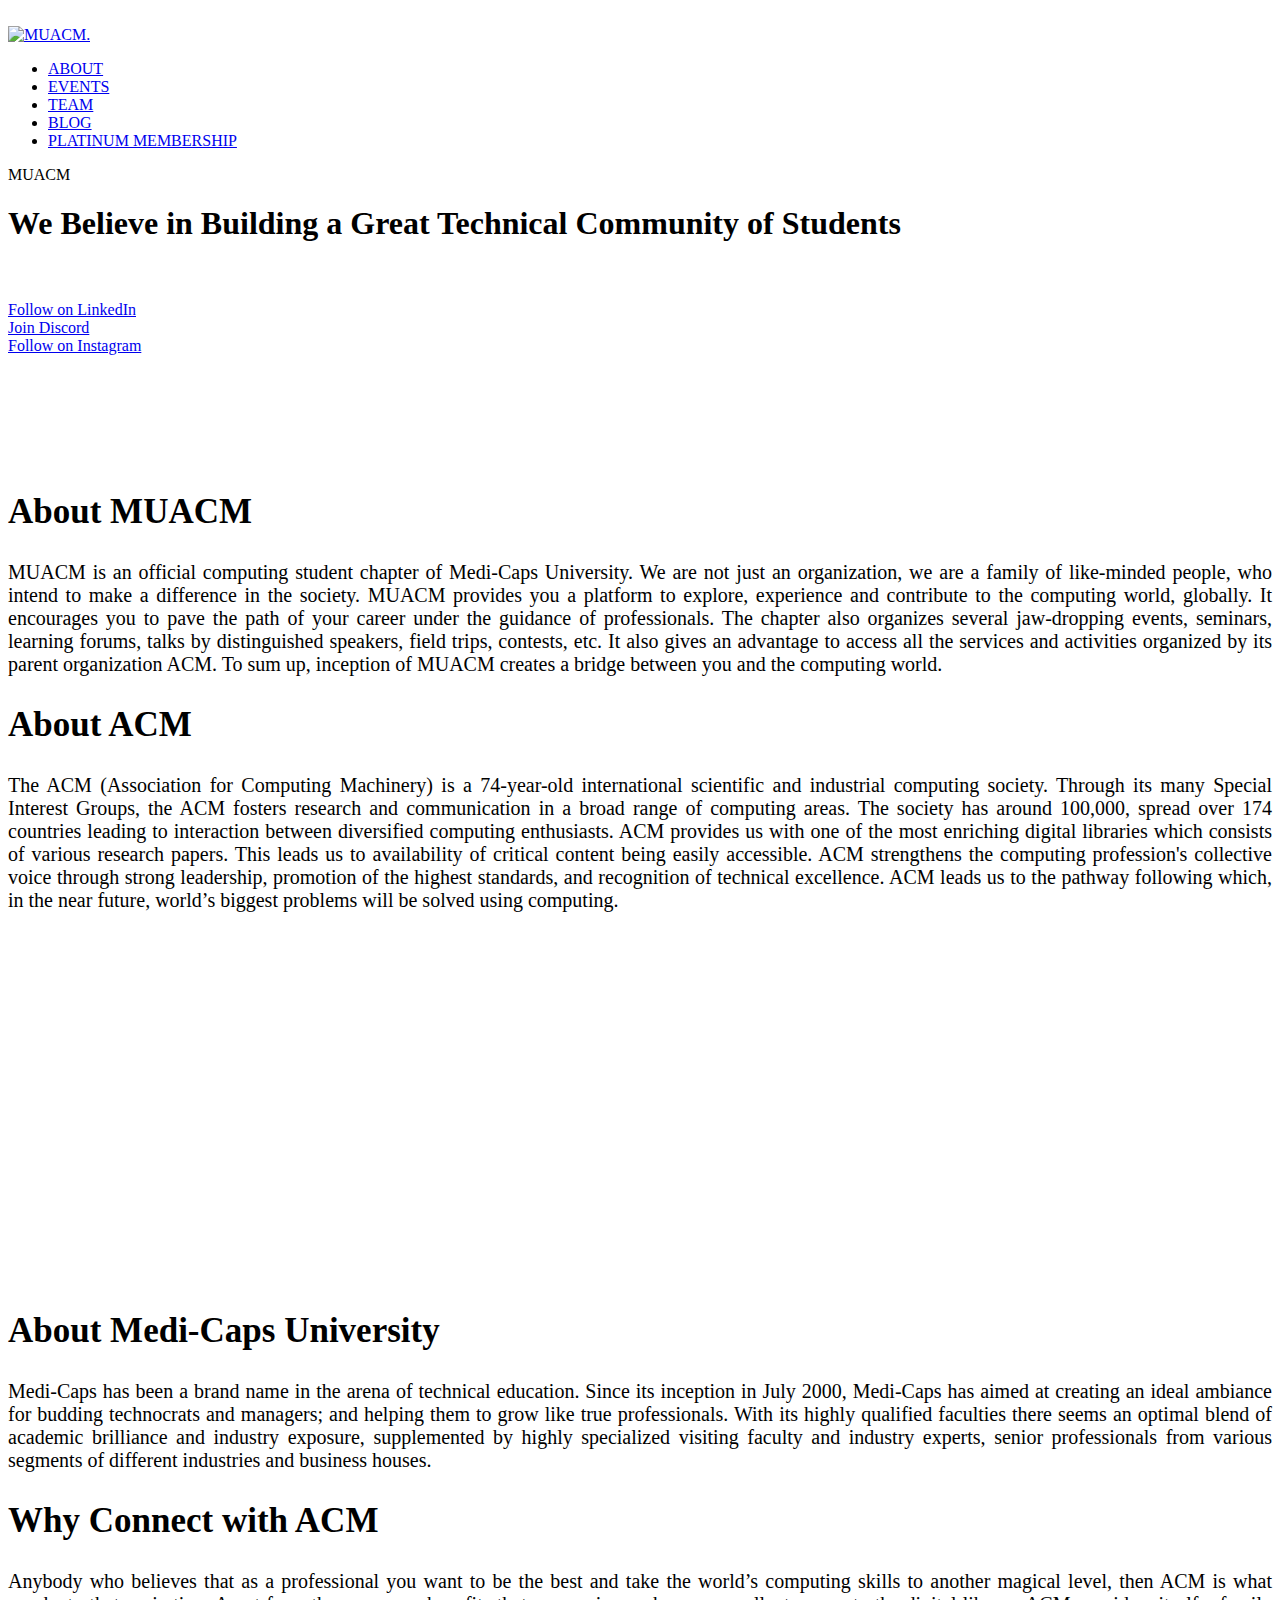
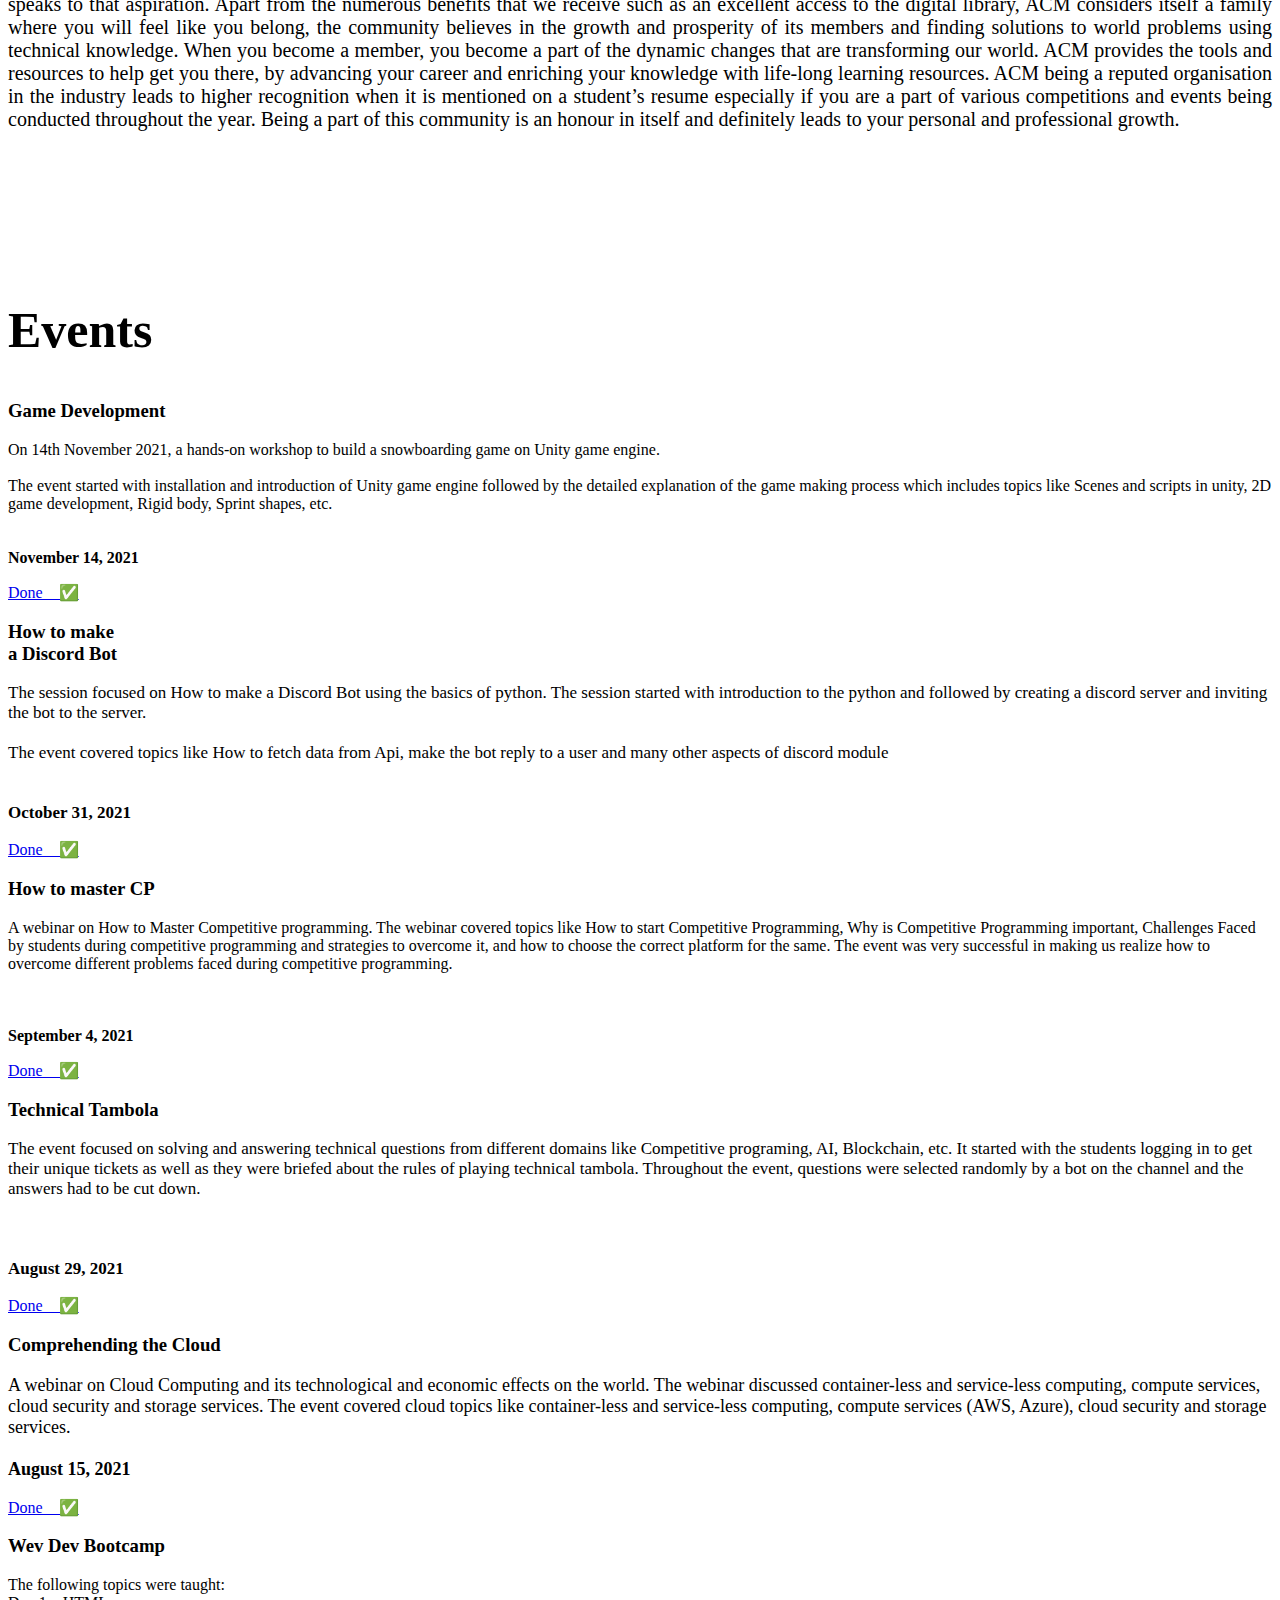
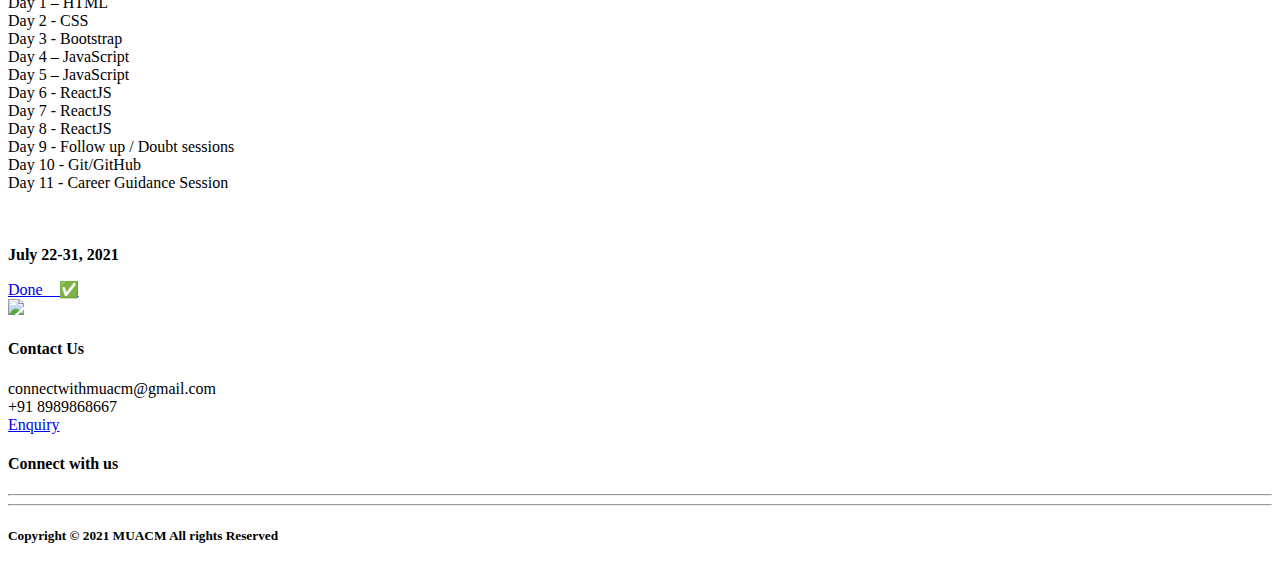
==== index.html @ 223e67df "all html files in root folder" ====
<!DOCTYPE html>
<html>

<head>
  <meta charset="utf-8" />
  <meta name="viewport" content="width=device-width, initial-scale=1.0">
  <meta http-equiv="X-UA-Compatible" content="IE=edge" />
  <title>MUACM</title>

  <link rel="stylesheet"
    href="https://cdn.jsdelivr.net/npm/@fortawesome/fontawesome-free@5.15.4/css/fontawesome.min.css"
    integrity="sha384-jLKHWM3JRmfMU0A5x5AkjWkw/EYfGUAGagvnfryNV3F9VqM98XiIH7VBGVoxVSc7" crossorigin="anonymous" />
  <link rel="preconnect" href="https://fonts.googleapis.com" />
  <link rel="preconnect" href="https://fonts.gstatic.com" crossorigin />
  <link href="https://fonts.googleapis.com/css2?family=Krona+One&display=swap" rel="stylesheet" />
  <link rel="preconnect" href="https://fonts.googleapis.com" />
  <link rel="preconnect" href="https://fonts.gstatic.com" crossorigin />
  <link href="https://fonts.googleapis.com/css2?family=Poppins:wght@900&display=swap" rel="stylesheet" />
  <link rel="stylesheet" href="/css/style.css" />
  <link rel="stylesheet" href="/css/navbar.css" />
  <link rel="stylesheet" href="/css/particle.css" />
  <link rel="stylesheet" href="/css/footer.css" />
  <link rel = "icon" href = "../img/logos/MuACMlogo.ico" type = "image/x-icon">
  <script src="https://kit.fontawesome.com/ff6e598646.js" crossorigin="anonymous"></script>
    <script src="https://cdn.rawgit.com/bradley/Blotter/master/build/blotter.min.js"></script>
    <script src="https://cdn.rawgit.com/bradley/Blotter/3007fe6e/build/materials/fliesMaterial.js"></script>
</head>

<body>
  <!-- Navbar -->
  <nav id="navbar">
    <span class="navbar-toggle" id="js-navbar-toggle">
      <img src="/img/bg/bar.png" alt="">
    </span>
    <div id="logo">
      <a href="#home">
        <img src="/img/logos/logo.png" alt="MUACM." />
      </a>
    </div>
    <ul class="main-nav" id="js-menu">
      <li class="item"><a class="nav-links" href="#about">ABOUT</a></li>
      <li class="item"><a href="#events">EVENTS</a></li>
      <li class="item"><a href="/teams.html">TEAM</a></li>
      <li class="item"><a href="/blogs.html">BLOG</a></li>
      <li class="item"><a href="/platinum.html">PLATINUM MEMBERSHIP</a></li>
    </ul>
  </nav>

<!-- Particle-->
<!--<div class="particles">
  <canvas></canvas>
  <div class="input">
    <input type="text" id="updateText" placeholder="type your word">
    <button id="updateButton"></button>
  </div>
</div>
<script src="/js/particle.js"></script>
<script src="/js/main.js"></script> 
 <div id="main"></div> -->

 <div class="sign">
      <span class="fast-flicker">M</span>U<span class="flicker">A</span>CM
    </div>


<!-- About Section-->
  <section id="home">
    <h1 class="primary reveal" >
      We Believe in Building a Great Technical Community of Students
      <br /><br />
    </h1>
    <div class="social">
      <div class="btn">
        <a href="https://www.linkedin.com/company/acm-student-chapter-medicaps/mycompany/" target="_blank"> <span>Follow
            on LinkedIn</span></a>
      </div>
      <div class="btn">
        <a href="https://discord.gg/nb33MJj5vq" target="_blank"> <span>Join Discord</span></a>
      </div>
      <div class="btn">
        <a href="https://www.instagram.com/mu_acm/" target="_blank"> <span>Follow on Instagram</span></a>
      </div>
    </div>
  </section>

  <section id="about">
    <!-- Starting the about MU content  -->
    <br /><br /><br /><br /><br /><br />

     <div class="middle-content">
      <div class="content-section reveal" id="about-muacm">
        <h2 style='font-size:35px'>About MUACM</h2>
        <p class="content" style='font-size:20px; text-align:justify'>
          MUACM is an official computing student chapter of Medi-Caps University. We are not just an organization, we are a family of like-minded people, who intend to make a difference in the society. MUACM provides you a platform to explore, experience and contribute to the computing world, globally. It encourages you to pave the path of your career under the guidance of professionals. The chapter also organizes several jaw-dropping events, seminars, learning forums, talks by distinguished speakers, field trips, contests, etc. It also gives an advantage to access all the services and activities organized by its parent organization ACM. To sum up, inception of MUACM creates a bridge between you and the computing world.
        </p>
      </div>

    <!-- Starting the about ACM content -->
    <h2 style='font-size:35px' class="content-section reveal">About ACM</h2>
    <div class="content-section" id="about-acm">
      <div>
        <p class="content reveal" style='font-size:20px;  text-align:justify'>
          The ACM (Association for Computing Machinery) is a 74-year-old international scientific and industrial computing society. Through its many Special Interest Groups, the ACM fosters research and communication in a broad range of computing areas. The society has around 100,000, spread over 174 countries leading to interaction between diversified computing enthusiasts. ACM provides us with one of the most enriching digital libraries which consists of various research papers. This leads us to availability of critical content being easily accessible. ACM strengthens the computing profession's collective voice through strong leadership, promotion of the highest standards, and recognition of technical excellence. ACM leads us to the pathway following which, in the near future, world’s biggest problems will be solved using computing.
        </p>
      </div>
      <div class="about-acm-youtube reveal">
        <iframe width="560" height="310" src="https://www.youtube-nocookie.com/embed/6L-szPtgMas"
          title="YouTube video player" frameborder="0"
          allow="accelerometer; autoplay; clipboard-write; encrypted-media; gyroscope; picture-in-picture"
          allowfullscreen id="youtube-video"></iframe>
      </div>
    </div>

    <!-- Starting the about ACM-MU Chapter content -->
    <br></br>
<div class="content-section reveal" id="about-mu">
      <h2 style='font-size:35px; '>About Medi-Caps University</h2>
      <p className="content" style='font-size:20px;  text-align:justify'>

        Medi-Caps has been a brand name in the arena of technical education. Since its inception in July 2000, Medi-Caps has aimed at creating an ideal ambiance for budding technocrats and managers; and helping them to grow like true professionals. With its highly qualified faculties there seems an optimal blend of academic brilliance and industry exposure, supplemented by highly specialized visiting faculty and industry experts, senior professionals from various segments of different industries and business houses. 
      </p>
    </div>
      <!-- Starting the about Why connect? content -->
      <div class="content-section reveal" id="about-why-muacm">
        <h2 style='font-size:35px'>Why Connect with ACM</h2>
        <p className="content" style='font-size:20px;  text-align:justify'>
          Anybody who believes that as a professional you want to be the best and take the world’s computing skills to another magical level, then ACM is what speaks to that aspiration. Apart from the numerous benefits that we receive such as an excellent access to the digital library, ACM considers itself a family where you will feel like you belong, the community believes in the growth and prosperity of its members and finding solutions to world problems using technical knowledge. When you become a member, you become a part of the dynamic changes that are transforming our world. ACM provides the tools and resources to help get you there, by advancing your career and enriching your knowledge with life-long learning resources. ACM being a reputed organisation in the industry leads to higher recognition when it is mentioned on a student’s resume especially if you are a part of various competitions and events being conducted throughout the year. Being a part of this community is an honour in itself and definitely leads to your personal and professional growth.


        </p>
       
      </div>
    </div>
  </section>
  

  <section id="events">
    <br /><br /><br /><br /><br /><br>
    <h2 style='font-size:50px'>Events</h2>
    <p></p>

    <div class="container">
      <div class="card">
        <div class="content">
          <h3>Game Development</h3>
          <p>
            On 14th November 2021, a hands-on workshop to build a snowboarding game on Unity game engine.
            <br><br>The event started with installation and introduction of Unity game engine followed by the detailed
            explanation of the game making process which includes topics like Scenes and scripts in unity, 2D game 
            development, Rigid body, Sprint shapes, etc.

            <br /><br /><br>
            <b>November 14, 2021</b>
            <br />
          </p>
          <div class="btn-div">
            <!--<a class="btn-event" href="https://bit.ly/muacm" target="_blank">Register &ensp; &#128640</a>-->
            <a class="btn-event" href="/index.html#events">Done &ensp; &#9989</a>
          </div>
        </div>
      </div>

        <div class="card">
        <div class="content">
          <h3>How to make <br>a Discord Bot</h3>
          <p style='font-size:17px'>
            The session focused on How to make a Discord Bot using the 
            basics of python. The session started with introduction to 
            the python and followed by creating a discord server and 
            inviting the bot to the server.
            <br /><br />
            The event covered topics like How to fetch data from Api, 
            make the bot reply to a user and many other aspects of discord module
            <br /><br /><br />
            <b>October 31, 2021</b>
            <br />
          </p>
          <div class="btn-div">
            <a class="btn-event" href="/index.html#events">Done &ensp; &#9989</a>
          </div>
        </div>
      </div>

      <div class="card">
        <div class="content">
          <h3>How to master CP</h3>
          <p>
            A webinar on How to Master Competitive programming.
            The webinar covered topics like How to start Competitive Programming,
            Why is Competitive Programming important, Challenges Faced by students during competitive
            programming and strategies to overcome it, and how to choose the correct platform for the same.
            The event was very successful in making us realize how to overcome different problems faced during
            competitive programming.
            <br /><br /><br /><br />
            <b>September 4, 2021</b>
          </p>
          <div class="btn-div">
            <a class="btn-event" href="/index.html#events">Done &ensp; &#9989</a>
          </div>
        </div>
      </div>

      <div class="card">
        <div class="content">
          <h3>Technical Tambola</h3>
          <p style='font-size:17px'>
            The event focused on solving and answering technical questions from different domains
            like Competitive programing, AI, Blockchain, etc. It started with the students logging
            in to get their unique tickets as well as they were briefed about the rules of playing
            technical tambola. Throughout the event, questions were selected randomly by a bot on the
            channel and the answers had to be cut down.
            <br /><br /><br /><br />
            <b>August 29, 2021</b>
          </p>
          <div class="btn-div">
            <a class="btn-event" href="/index.html#events">Done &ensp; &#9989</a>
          </div>
        </div>
      </div>

      <div class="card">
        <div class="content">
          <h3>Comprehending the Cloud</h3>
          <p style='font-size:18px'>
            A webinar on Cloud Computing and its technological and economic effects on the world.
            The webinar discussed container-less and service-less computing, compute services, cloud
            security and storage services.
            The event covered cloud topics like container-less and service-less computing, compute
            services (AWS, Azure), cloud security and storage services.
            <br /><br />
            <b>August 15, 2021</b>

          </p>
          <div class="btn-div">
            <a class="btn-event" href="/index.html#events">Done &ensp; &#9989</a>
          </div>
        </div>
      </div>

      <div class="card">
        <div class="content">
          <h3>Wev Dev Bootcamp</h3>
          <p>
            The following topics were taught:<br>
            Day 1 – HTML <br>
            Day 2 - CSS <br>
            Day 3 - Bootstrap <br>
            Day 4 – JavaScript<br>
            Day 5 – JavaScript<br>
            Day 6 - ReactJS <br>
            Day 7 - ReactJS <br>
            Day 8 - ReactJS <br>
            Day 9 - Follow up / Doubt sessions<br>
            Day 10 - Git/GitHub<br>
            Day 11 - Career Guidance Session

            <br /><br /><br /><br />
            <b>July 22-31, 2021</b>
          </p>
          <div class="btn-div">
            <a class="btn-event" href="/index.html#events">Done &ensp; &#9989</a>
          </div>
        </div>
      </div>

    
    </div>

<!-- FOOTER  -->

<footer class="footer">
    <div class="containers">
    <div class="row">
      <div class="footer-col">
        <img width=20%;
        src="/img/logos/logo.png">
      </div> 
      <div class="footer-col contact">
        <h4>Contact Us</h4>
        <div><i class="fa-solid fa-envelope"></i> connectwithmuacm@gmail.com </div>
        <div><i class="fa-solid fa-phone"></i> +91 8989868667</div>
        <div><a href="contact.html" target="blank">Enquiry</a></div>
      </div> 
      <div class="footer-col">
        <h4>Connect with us</h4>
        <div class="social-links">
          <a  href="https://discord.gg/nb33MJj5vq"><i class="fab fa-discord"></i></a>
          <a href="https://www.instagram.com/mu_acm/"><i class="fab fa-instagram"></i></a>
          <a href="https://www.linkedin.com/company/acm-student-chapter-medicaps/"><i class="fab fa-linkedin-in"></i></a>
          </div>
      </div>  
    </div>
      <div class="footer-hr">
        <hr><hr>
          <h5>Copyright © 2021 MUACM All rights Reserved</h5>
      </div>
    </div>
</footer>


    <script type="text/javascript" src="/js/vanilla-tilt.js"></script>
    <script>
      VanillaTilt.init(document.querySelectorAll(".card"), {
        max: 25,
        speed: 400,
        glare: true,
        "max-glare": 0.6,
      });
    </script>
  </section>
  <script src="https://cdnjs.cloudflare.com/ajax/libs/jquery/3.6.0/jquery.min.js"
    integrity="sha512-894YE6QWD5I59HgZOGReFYm4dnWc1Qt5NtvYSaNcOP+u1T9qYdvdihz0PPSiiqn/+/3e7Jo4EaG7TubfWGUrMQ=="
    crossorigin="anonymous" referrerpolicy="no-referrer"></script>
  <script>
    let mainNav = document.getElementById('js-menu');
    let navBarToggle = document.getElementById('js-navbar-toggle');

    navBarToggle.addEventListener('click', function () {

      mainNav.classList.toggle('active');
    });
</script>
  <!-- <script src="/js/script.js"></script> -->

<!-- Scrolling effect-->

<script type="text/javascript">
    window.addEventListener('scroll', reveal);

    function reveal(){
      var reveals = document.querySelectorAll('.reveal');

      for(var i = 0; i < reveals.length; i++){

        var windowheight = window.innerHeight;
        var revealtop = reveals[i].getBoundingClientRect().top;
        var revealpoint = 150;

        if(revealtop < windowheight - revealpoint){
          reveals[i].classList.add('active');
        }
        else{
          reveals[i].classList.remove('active');
        }
      }
    }
    </script>

<!--
<script>
    container = document.getElementById("main");

    var text = new Blotter.Text("MUACM", {
        family: "serif",
        size: 150,
        fill: "#41C3FE",
        paddingLeft: 80,
        paddingRight: 80,
        paddingTop: 80,
        paddingBottom: 0,
    });

    var material = new Blotter.FliesMaterial();
    material.uniforms.uPointCellWidth.value = 0.01;
    material.uniforms.uPointRadius.value = 1.5;
    material.uniforms.uSpeed.value = 10;

    var blotter = new Blotter(material, {
        texts: text
    });

    var scope = blotter.forText(text);
    scope.appendTo(container);
</script>-->

<!--ChatBot -->
  <script src="https://www.gstatic.com/dialogflow-console/fast/messenger/bootstrap.js?v=1"></script>
<df-messenger
  chat-icon="https:&#x2F;&#x2F;storage.googleapis.com&#x2F;cloudprod-apiai&#x2F;29044385-6aad-402a-9281-6adb6b68e7be_x.png"
  intent="WELCOME"
  chat-title="muacm"
  agent-id="4907c2af-4153-42db-832a-d6f3fd52dd40"
  language-code="en"
></df-messenger>
</body>

</html>
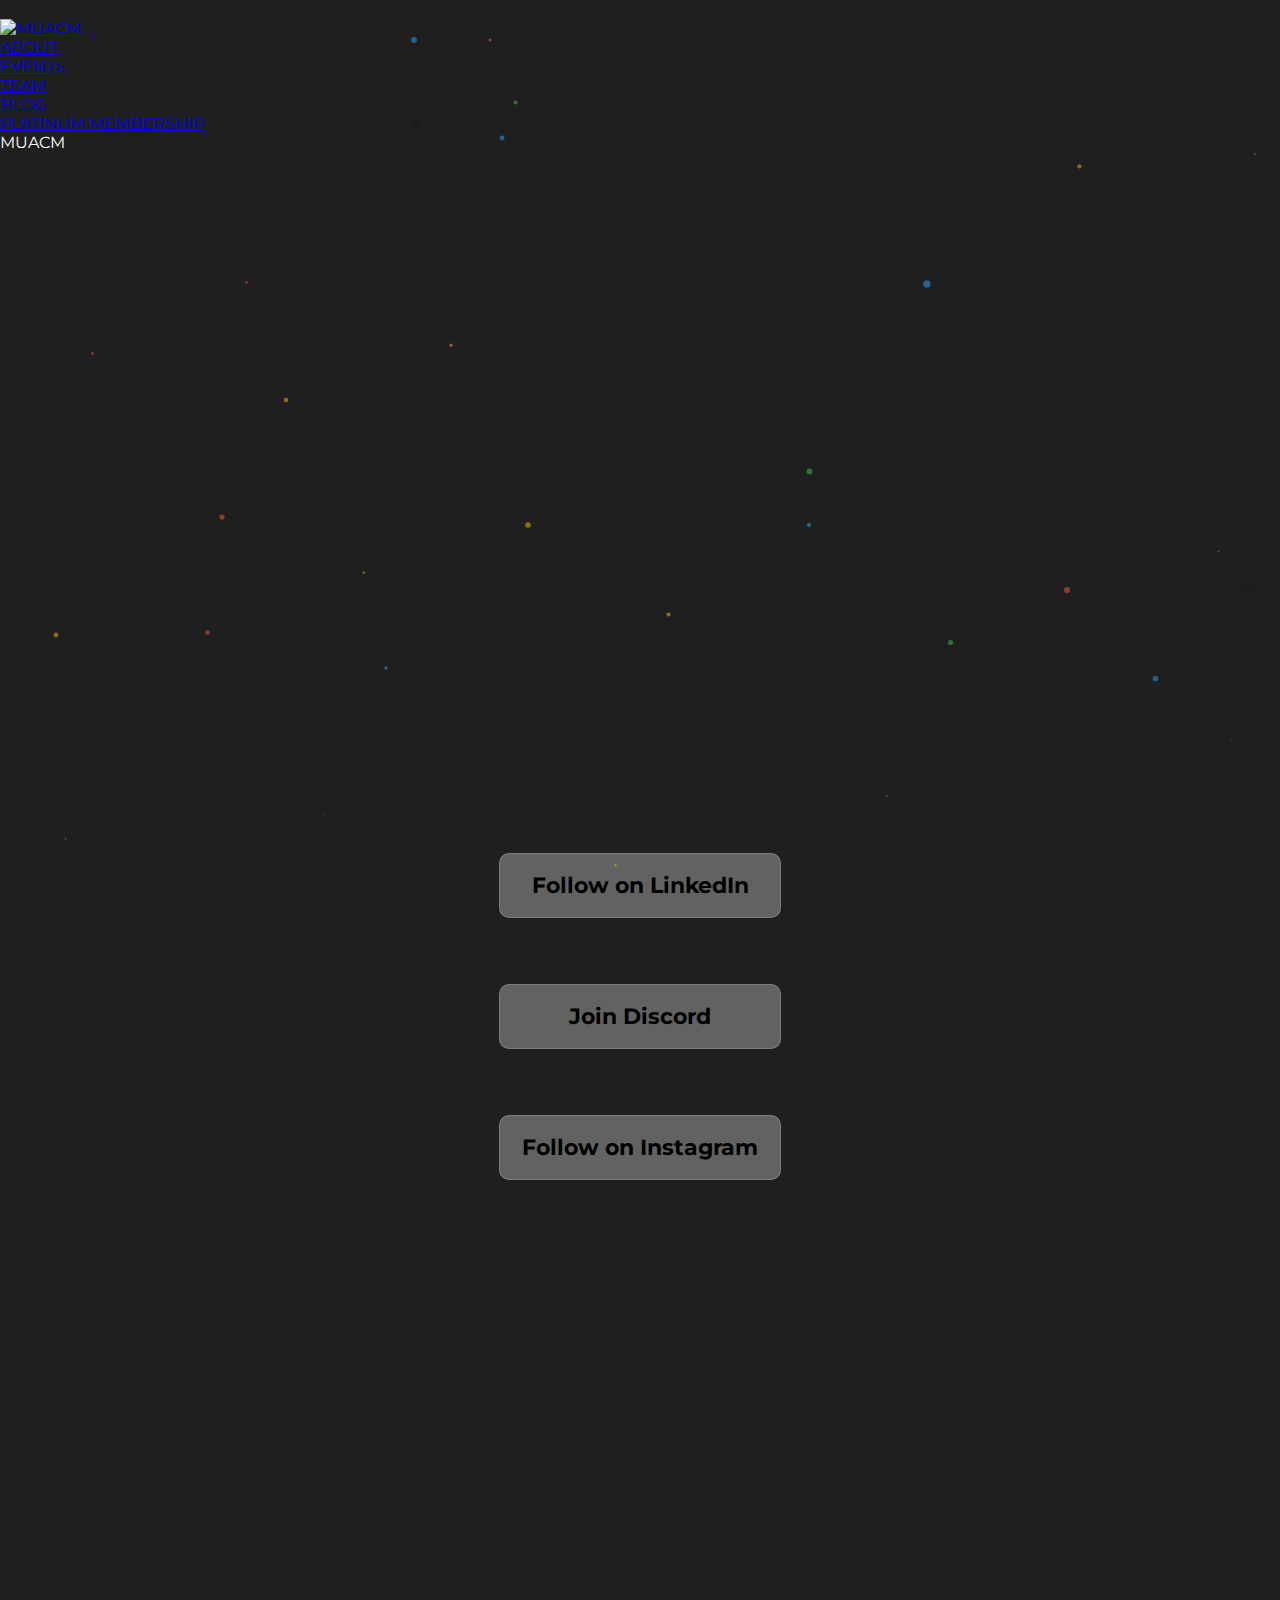
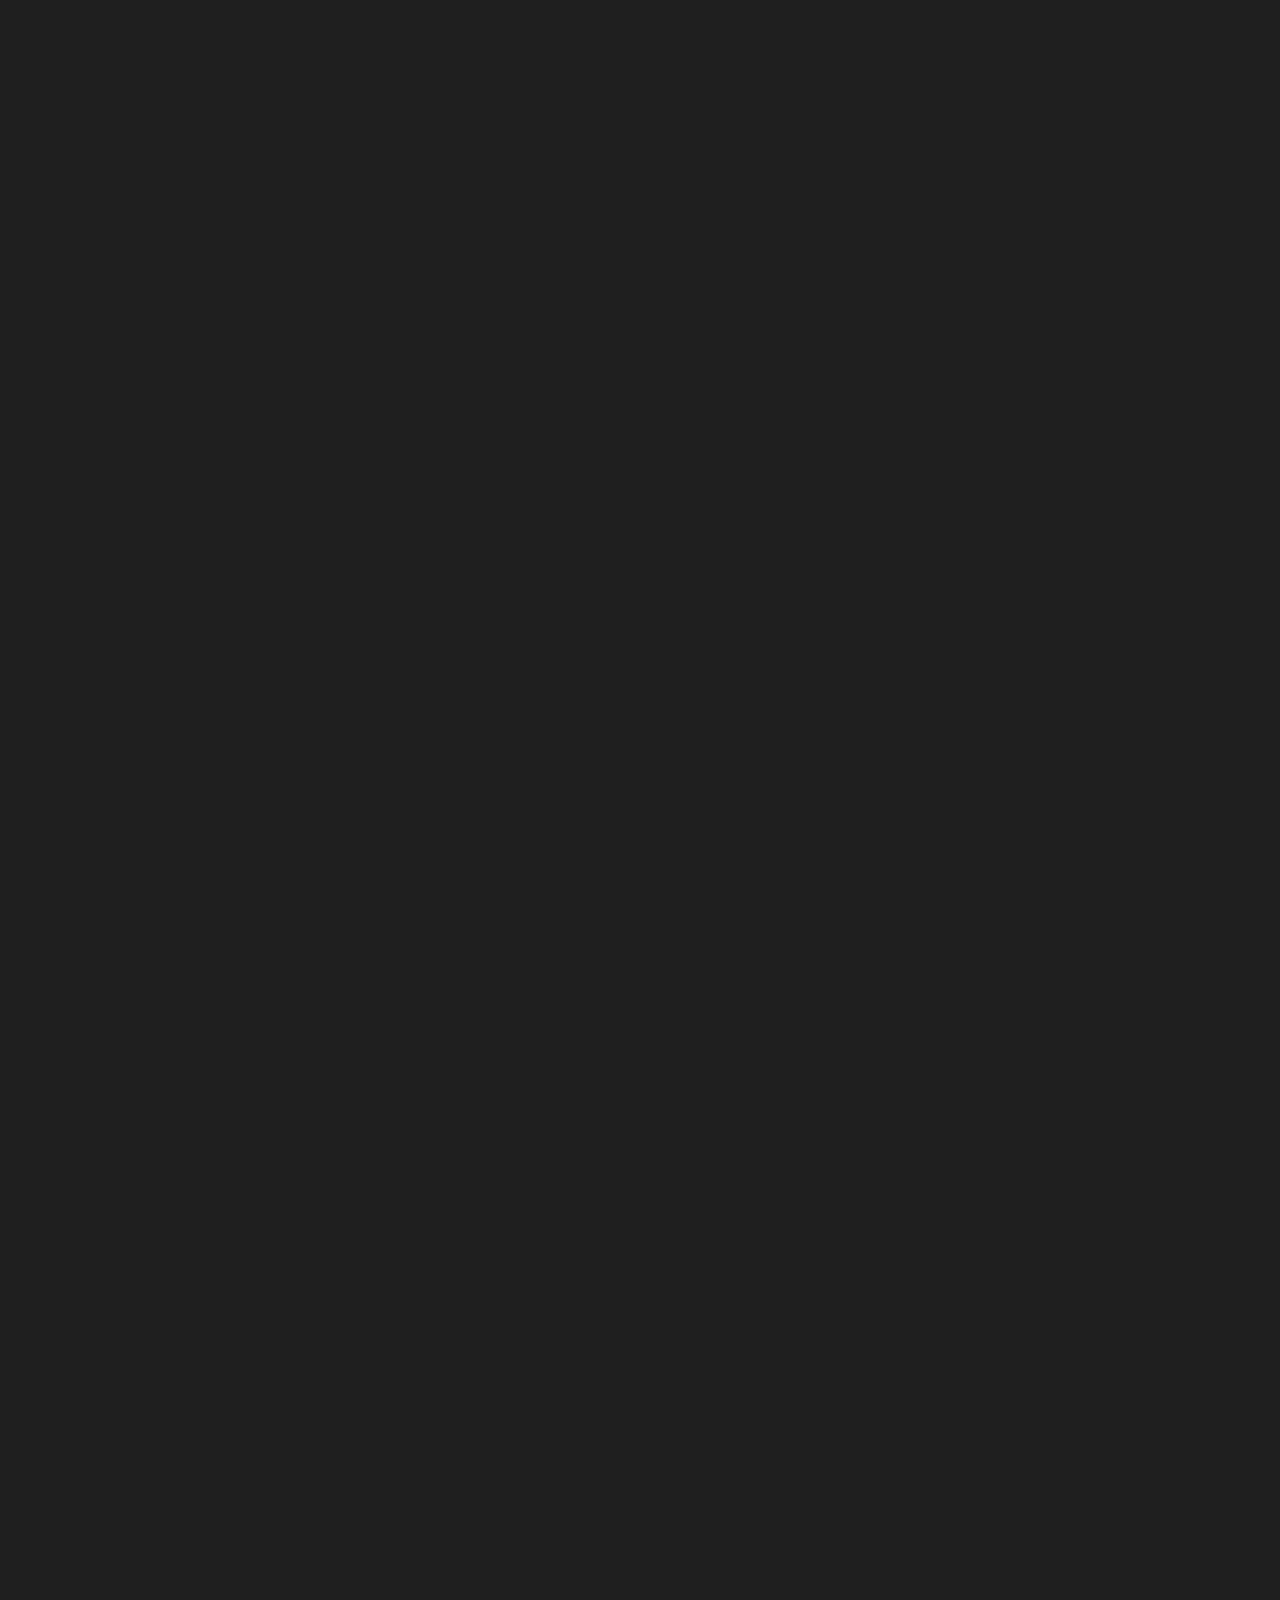
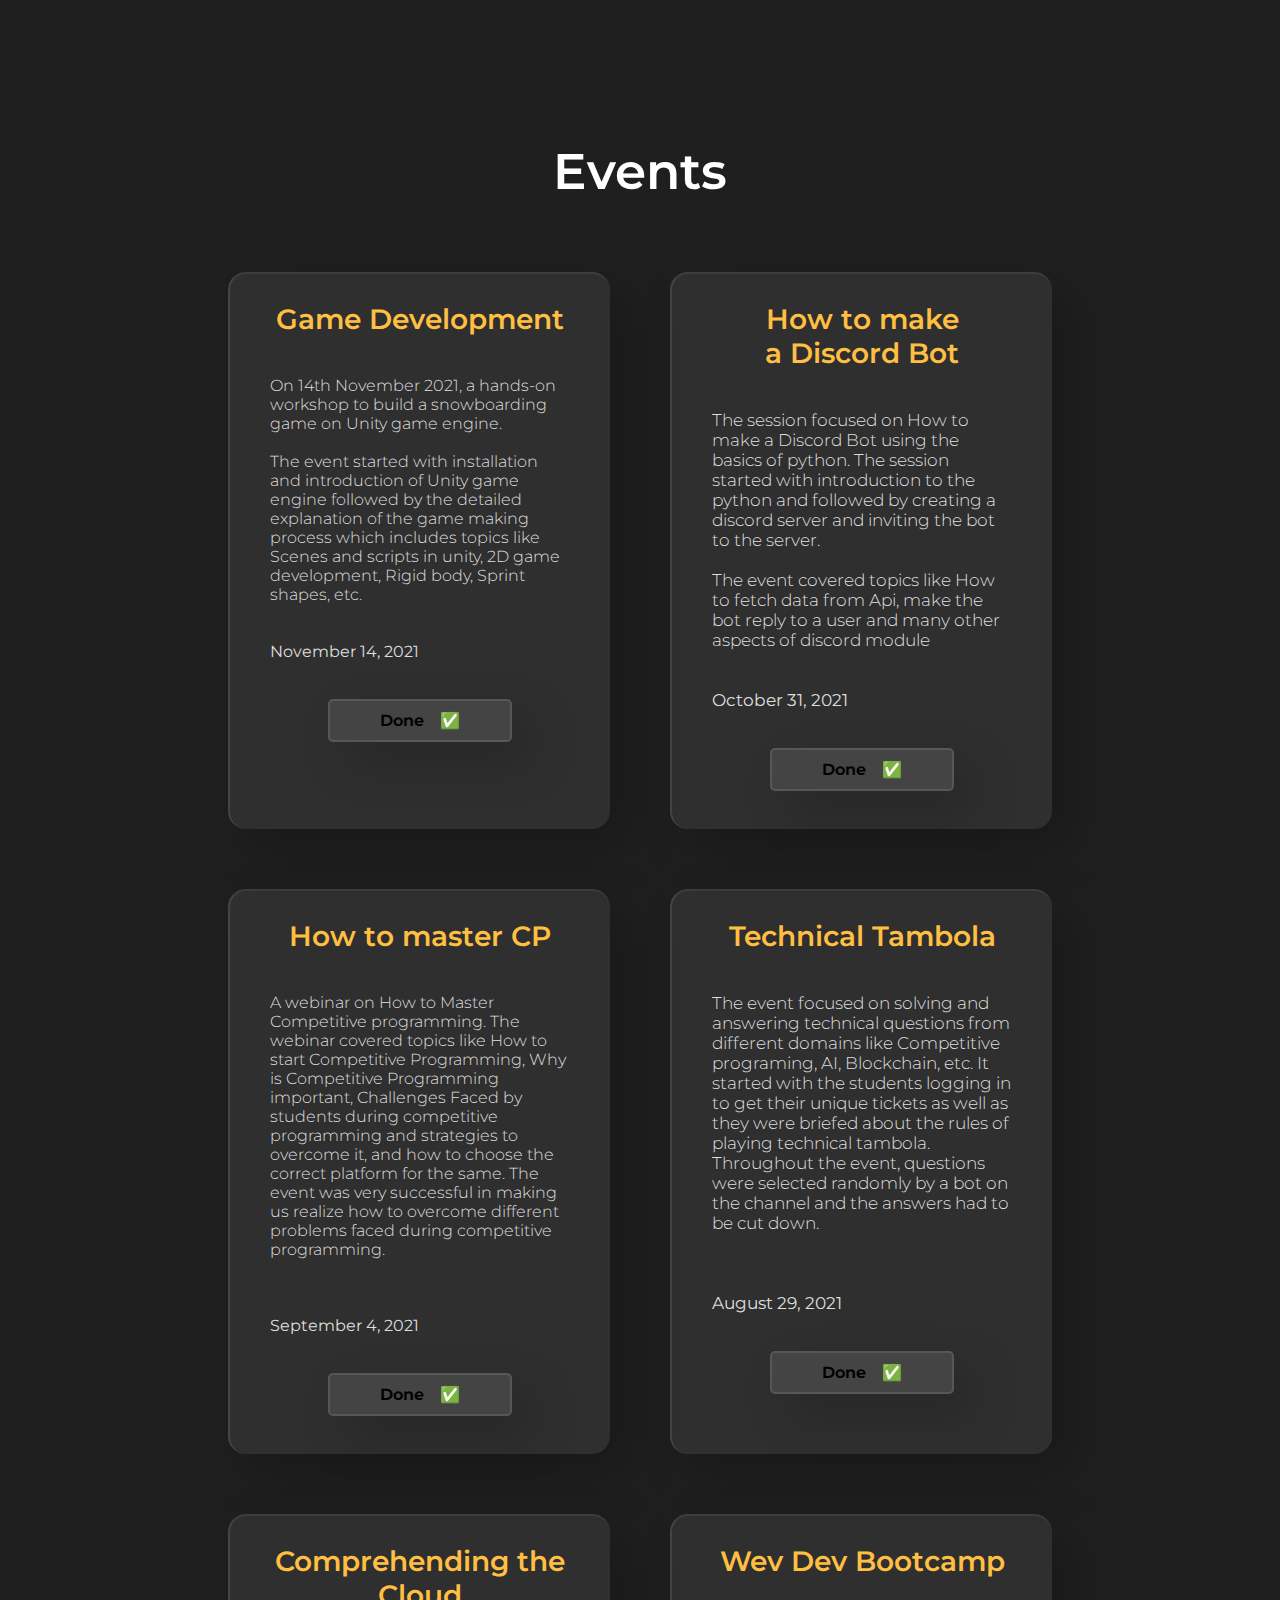
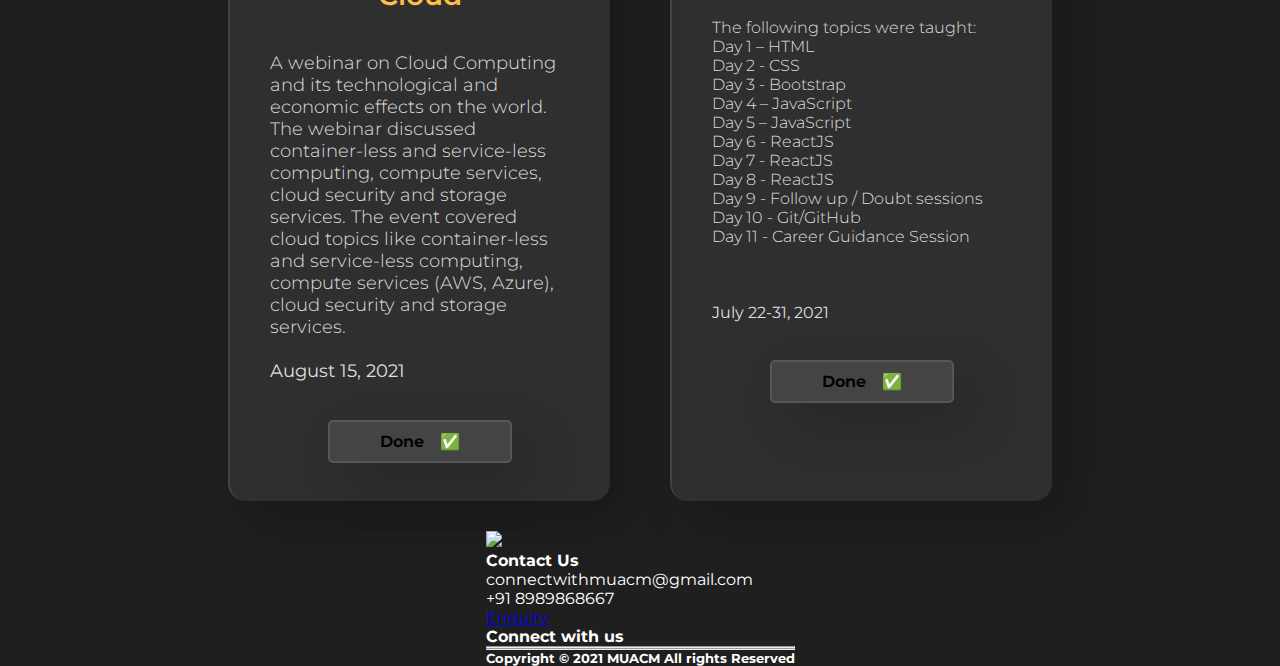
==== commit 95c1dae8: "animation" ====
--- a/index.html
+++ b/index.html
@@ -16,10 +16,11 @@
   <link rel="preconnect" href="https://fonts.googleapis.com" />
   <link rel="preconnect" href="https://fonts.gstatic.com" crossorigin />
   <link href="https://fonts.googleapis.com/css2?family=Poppins:wght@900&display=swap" rel="stylesheet" />
-  <link rel="stylesheet" href="/css/style.css" />
-  <link rel="stylesheet" href="/css/navbar.css" />
-  <link rel="stylesheet" href="/css/particle.css" />
-  <link rel="stylesheet" href="/css/footer.css" />
+  <link rel="stylesheet" href="/style.css" />
+  <link rel="stylesheet" href="/navbar.css" />
+  <link rel="stylesheet" href="/particle.css" />
+  <link rel="stylesheet" href="/footer.css" />
+  <link rel="stylesheet" href="../team_animation.css"/>
   <link rel = "icon" href = "../img/logos/MuACMlogo.ico" type = "image/x-icon">
   <script src="https://kit.fontawesome.com/ff6e598646.js" crossorigin="anonymous"></script>
     <script src="https://cdn.rawgit.com/bradley/Blotter/master/build/blotter.min.js"></script>
@@ -63,6 +64,50 @@
     </div>
 
 
+
+    <script>
+      // Some random colors
+      const colors = ["#3CC157", "#2AA7FF", "#1B1B1B", "#FCBC0F", "#F85F36"];
+      
+      const numBalls = 50;
+      const balls = [];
+      
+      for (let i = 0; i < numBalls; i++) {
+        let ball = document.createElement("div");
+        ball.classList.add("ball");
+        ball.style.background = colors[Math.floor(Math.random() * colors.length)];
+        ball.style.left = `${Math.floor(Math.random() * 100)}vw`;
+        ball.style.top = `${Math.floor(Math.random() * 100)}vh`;
+        ball.style.transform = `scale(${Math.random()})`;
+        ball.style.width = `${Math.random()}vw`;
+        ball.style.height = ball.style.width;
+        
+        balls.push(ball);
+        document.body.append(ball);
+      }
+      
+      // Keyframes
+      balls.forEach((el, i, ra) => {
+        let to = {
+          x: Math.random() * (i % 2 === 0 ? -11 : 11),
+          y: Math.random() * 12
+        };
+      
+        let anim = el.animate(
+          [
+            { transform: "translate(0, 0)" },
+            { transform: `translate(${to.x}rem, ${to.y}rem)` }
+          ],
+          {
+            duration: (Math.random() + 1) * 2000, // random duration
+            direction: "alternate",
+            fill: "both",
+            iterations: Infinity,
+            easing: "ease-in-out"
+          }
+        );
+      });
+      </script>
 <!-- About Section-->
   <section id="home">
     <h1 class="primary reveal" >
--- a/style.css
+++ b/style.css
@@ -0,0 +1,325 @@
+@import url('https://fonts.googleapis.com/css2?family=Montserrat:wght@300;400;500;600;700;800;900&display=swap');
+
+/* CSS Reset */
+* {
+  margin: 0;
+  padding: 0;
+  scroll-behavior: smooth;
+}
+
+html,
+body {
+  color: #fff !important;
+  margin: 0;
+  background-color:#1f1f1f; 
+  background-size:100%;
+  font-family:'Montserrat', sans-serif;
+  text-shadow: #4f4f4f !important;
+}
+
+
+#main {
+  position: relative;
+  padding-top: 80px;
+  margin-bottom: -170px;
+  background-color: #1e1e1e;
+  text-align: center;
+}
+
+/* SVG*/
+/* .img{
+  position: absolute;
+  width: 20%;
+  height: 20%;
+  top: 13%;
+  right: 40%;
+} */
+
+
+/* HOME SECTION */
+#home {
+  display: flex;
+  flex-direction: column;
+  padding: 200px 10vw;
+  height: 35%;
+  justify-content: center;
+  align-items: center;
+  /* background: url(/img/svg/svg2.svg) no-repeat;
+  background-position: right;*/
+   
+  /* background: #0f0c29;  /* fallback for old browsers */
+/* background: -webkit-linear-gradient(to left, #24243e, #302b63, #0f0c29); */ 
+}
+
+#home::before {
+  content: "";
+  /* background: url(../img/bg/home-bg6.jpg) no-repeat center center/cover; */
+  position: absolute;
+  top: 0px;
+  left: 0px;
+  height: 100%;
+  width: 100%;
+  z-index: -1;
+  opacity: 0.9;
+}
+
+#home h1 {
+  color: rgba(255, 255, 255, 0.938);
+  font-size: 50px;
+  text-align: center;
+  letter-spacing: 1.5px;
+  font-family:'Montserrat', sans-serif;
+  font-weight: 800;
+  text-transform: uppercase;
+  letter-spacing: 1.5px;
+  line-height: 1.3em;
+  padding-top: 13rem;
+}
+#home > .social{
+  display: flex;
+  display: grid; 
+  grid-template-columns: auto auto auto;
+}
+.social div{
+  margin: 1.5em 2.5em;
+
+}
+/* BUTTON */
+
+div[class*="box"] {
+  height: 33.33%;
+  width: 100%;
+  display: flex;
+  justify-content: center;
+  align-items: center;
+}
+
+/* .box-2 { background-color: #3C3C3C; } */
+
+.btn {
+  padding: 18px 22px;
+  /* color: black; */
+  /* background-color: white; */
+  /* outline: none; */
+  /* border-radius: 28px; */
+  font-weight: 700;
+  font-size: 22px;
+  
+  background: rgba(255, 255, 255, 0.3);
+  /* box-shadow: 0 8px 32px 0 rgba( 31, 38, 135, 0.37 ); */
+  /* backdrop-filter: blur( 13px ); */
+  /* -webkit-backdrop-filter: blur( 13px ); */
+  border-radius: 10px;
+  border: 1px solid rgba( 255, 255, 255, 0.18 );
+}
+.btn:hover{
+  background-color: white;
+  box-shadow: 2px 2px 20px 2px rgba(255, 255, 255, 0.123) ;
+}
+.btn a{
+  text-decoration: none;
+  color: rgb(0, 0, 0);
+}
+/* *****ABOUT***** */
+
+#about {
+  display: flex;
+  flex-direction: column;
+  padding: 0px 7vw;
+  height: 35%;
+  justify-content: center;
+  align-items: center;
+  background: #1f1f1f;
+  
+
+  /* background-color: #1e1e1e; */
+/* background-image: linear-gradient(315deg, #130f40 0%, #000000 74%); */
+}
+
+#about h2 {
+  font-family:'Montserrat', sans-serif;
+  /* color: rgba(255, 255, 255, 0.938);   */
+  /* color: #1dca7f;  */
+  font-weight: 800;
+  color: rgba(255, 255, 255, 0.877);
+  justify-content: center;
+  font-weight: 700;
+  display: flex;
+}
+
+#about p {
+  font-family: "Montserrat", sans-serif;
+  padding: 40px;
+  color: rgba(255, 255, 255, 0.733);
+  /* color: #0ecec1; */
+  font-weight: 400;
+  justify-content: center;
+  text-align: center;
+}
+#about-acm{
+  display: grid;
+  grid-template-columns: auto auto;
+  margin-top: 10px;
+}
+#about-acm div{
+  margin: auto;
+}
+.about-acm-youtube iframe{
+  border-radius: 15px;
+  /* margin-top: 2em; */
+  width: 30vw;
+} 
+
+/* *****EVENTS***** */
+
+#events {
+  display: flex;
+  flex-direction: column;
+  /* padding: 0px 120px; */
+  height: 35%;
+  justify-content: center;
+  align-items: center;
+
+}
+
+#events h2 {
+  font-family: "Montserrat", sans-serif;
+  color: white;
+  justify-content: center;
+  font-weight: 600;
+
+}
+
+#events p {
+  font-family: "Montserrat", sans-serif;
+  padding: 40px;
+  text-shadow: #4f4f4f;
+  
+  padding-bottom: 0px;
+  color: rgba(255, 255, 255, 0.856);
+  justify-content: center;
+  text-align: left;
+  font-weight: 300;
+}
+
+.container{
+  display: grid;
+  grid-template-columns: auto auto auto;
+  margin: auto;
+  
+}
+
+.container .card{
+  
+  /* position: relative;  */
+  width: 380px;
+  /* height: 400px; */
+  margin: 30px;
+  box-shadow: 20px 20px 50px rgba(0, 0, 0, 0.205);
+  border-radius: 18px;
+  /* background: rgba(255, 255, 255, 0.1); */
+  background: rgba(255, 255, 255, 0.075);
+  /* overflow: hidden;
+  display: flex;
+  justify-content: center;
+  align-items: center; */
+  border-top: 2px solid rgba(199, 188, 188, 0.1);
+  border-left: 2px solid rgba(255, 255, 255, 0.1);
+  /* backdrop-filter:blur(4px); */
+  
+}
+
+.container .card .content{
+  /* padding: 10px; */
+  text-align: center;
+  opacity: 1;
+  transition: 0.3s;
+  
+}
+
+.card > .content > h3{
+  margin-top: 1em;
+  color: #ffbf42;
+  font-weight: 600;
+  font-family:'Montserrat', sans-serif;
+  font-size: 28px;
+}
+.btn-div{
+    margin: 50px 1.5em;    
+}
+
+.btn-event{
+  border-radius: 5px;
+  color: rgb(15, 15, 15);
+  font-weight: 650;
+  text-decoration: none;
+  padding: 10px 50px;
+  /* margin:20px;
+  margin-top: 50px; */
+  /* width: 10vw; */
+  box-shadow: 20px 20px 50px rgba(0, 0, 0, 0.205);
+  background: rgba(255, 255, 255, 0.1);
+  border: 2px solid rgba(255, 255, 255, 0.1);
+  color:black;
+}
+.btn-event:hover{
+  background: rgba(255, 255, 255, 0.507);
+  cursor: pointer;
+  transition: all 0.3s linear;
+}
+
+
+
+/* Scrolling effect*/
+.reveal{
+  position: relative;
+  transform: translateY(150px);
+  opacity: 0;
+  transition: all 2s ease;
+}
+
+.reveal.active{
+  transform: translateY(0px);
+  opacity: 1;
+}
+
+/* Media Queries */
+@media screen and (max-width: 1400px) {
+  .container{
+    display: grid;
+    grid-template-columns: auto auto;
+  }
+  #about-acm{
+    display: grid;
+    grid-template-columns: auto;
+  }
+    .about-acm-youtube iframe{
+      width: 80vw;
+      margin-bottom: 30px;
+    }
+    #home > .social{
+      text-align: center;
+      grid-template-columns: auto;
+    }
+}
+@media screen and (max-width: 980px) {
+  .container{
+    display: grid;
+    grid-template-columns: auto;
+  } 
+  .about-acm-youtube iframe{
+    width: 80vw;
+  }
+}
+@media screen and (max-width: 500px) {
+  .about-acm-youtube iframe{
+    width: 90vw;
+  }
+  .container .card{
+    margin: 30px 0px;
+    width: 310px;
+  }
+  #main{
+    display: none;
+  }
+}
--- a/team_animation.css
+++ b/team_animation.css
@@ -0,0 +1,5 @@
+.ball {
+    position: absolute;
+    border-radius: 100%;
+    opacity: 0.5;
+  }